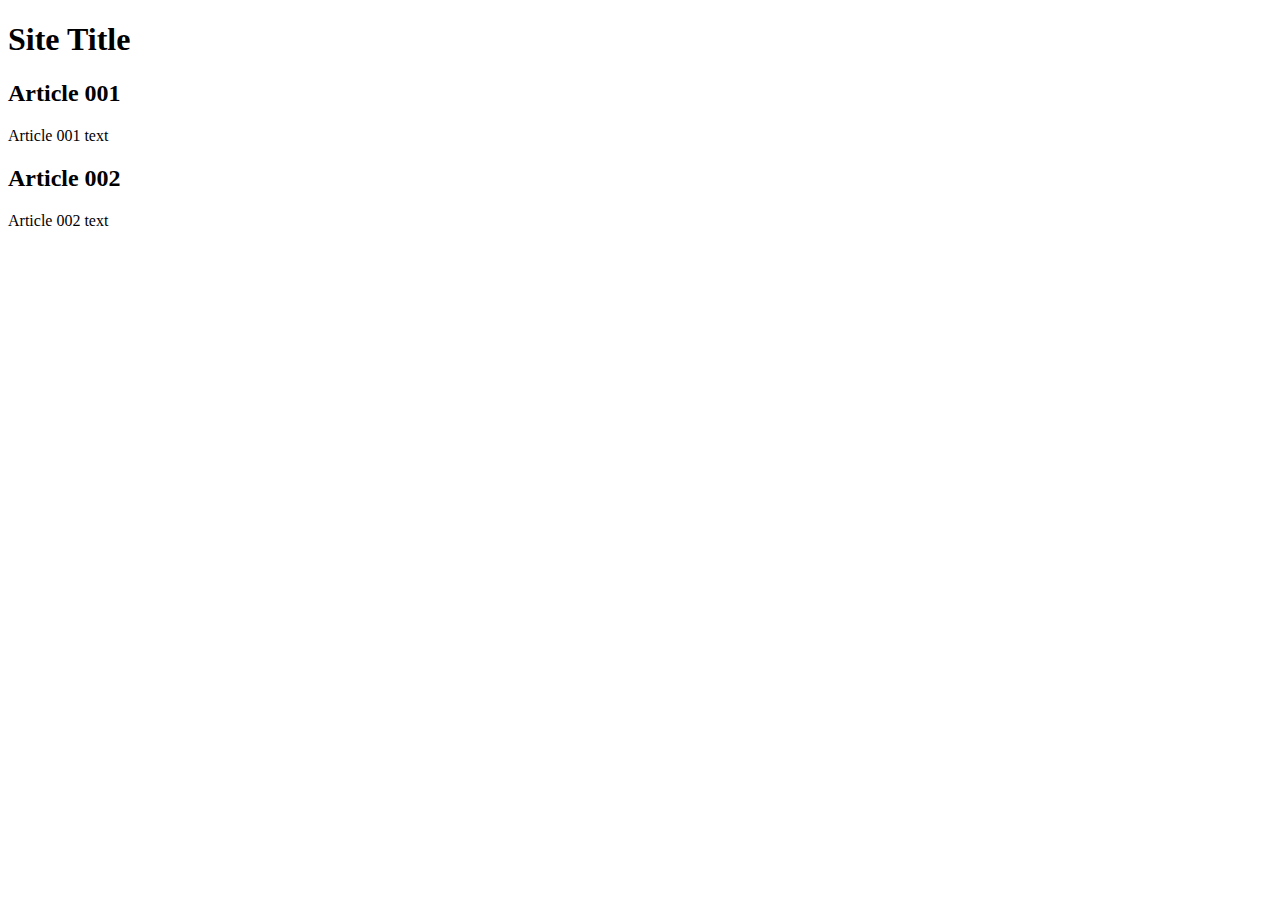
==== index.html @ 32209415 "Index creation" ====
<!DOCTYPE html>
<html lang="en">
<head>
    <meta charset="UTF-8">
    <meta http-equiv="X-UA-Compatible" content="IE=edge">
    <meta name="viewport" content="width=device-width, initial-scale=1.0">
    <title>Site Title</title>
</head>
<body>
    <main>
        <header>
            <h1>Site Title</h1>
        </header>
        <article>
            <h2>Article 001</h2>
            <p>Article 001 text</p>
        </article>
        <article>
            <h2>Article 002</h2>
            <p>Article 002 text</p>
        </article>
    </main>
</body>
</html>
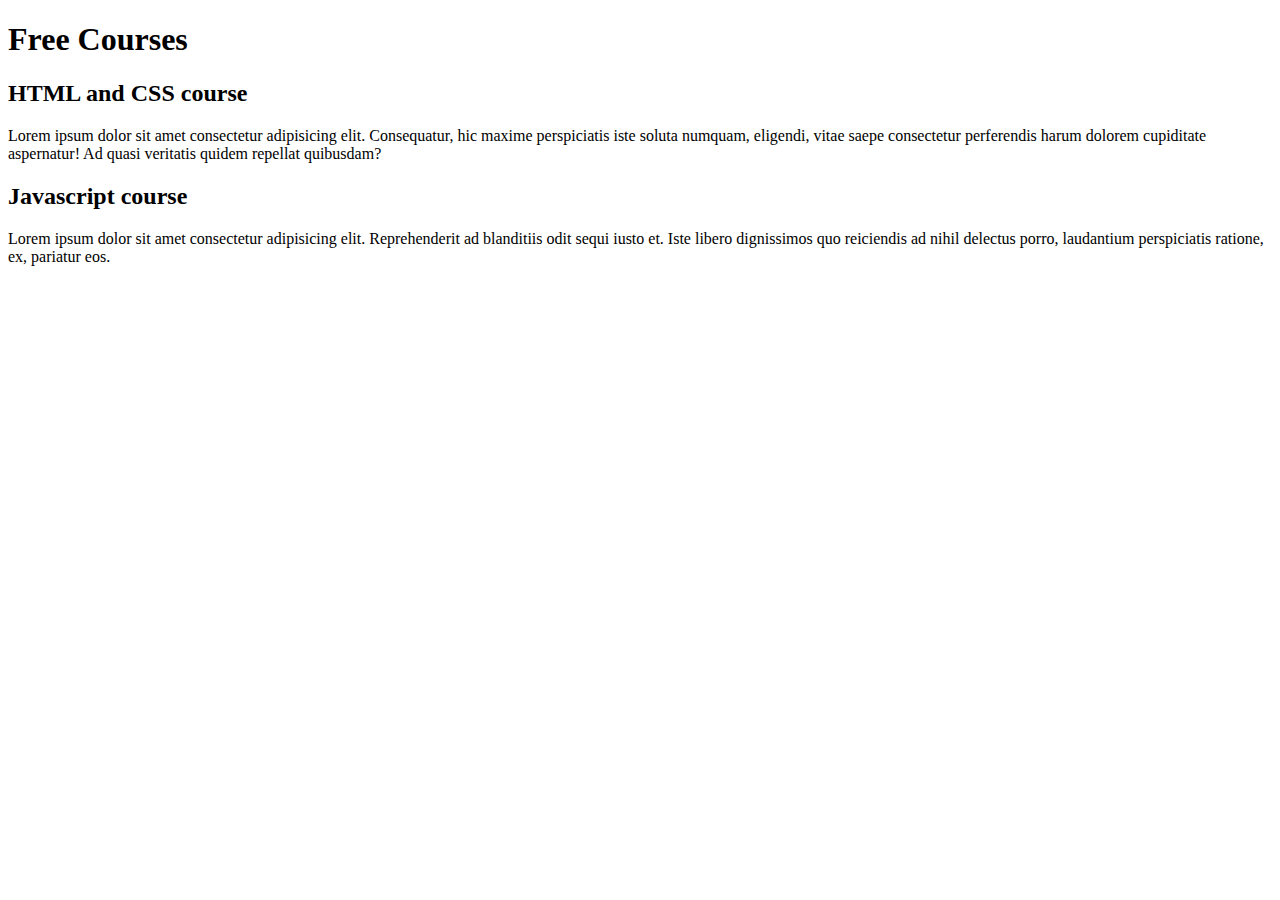
==== commit 9e8c735d: "started to write the content" ====
--- a/index.html
+++ b/index.html
@@ -9,15 +9,15 @@
 <body>
     <main>
         <header>
-            <h1>Site Title</h1>
+            <h1>Free Courses</h1>
         </header>
         <article>
-            <h2>Article 001</h2>
-            <p>Article 001 text</p>
+            <h2>HTML and CSS course</h2>
+            <p>Lorem ipsum dolor sit amet consectetur adipisicing elit. Consequatur, hic maxime perspiciatis iste soluta numquam, eligendi, vitae saepe consectetur perferendis harum dolorem cupiditate aspernatur! Ad quasi veritatis quidem repellat quibusdam?</p>
         </article>
         <article>
-            <h2>Article 002</h2>
-            <p>Article 002 text</p>
+            <h2>Javascript course</h2>
+            <p>Lorem ipsum dolor sit amet consectetur adipisicing elit. Reprehenderit ad blanditiis odit sequi iusto et. Iste libero dignissimos quo reiciendis ad nihil delectus porro, laudantium perspiciatis ratione, ex, pariatur eos.</p>
         </article>
     </main>
 </body>
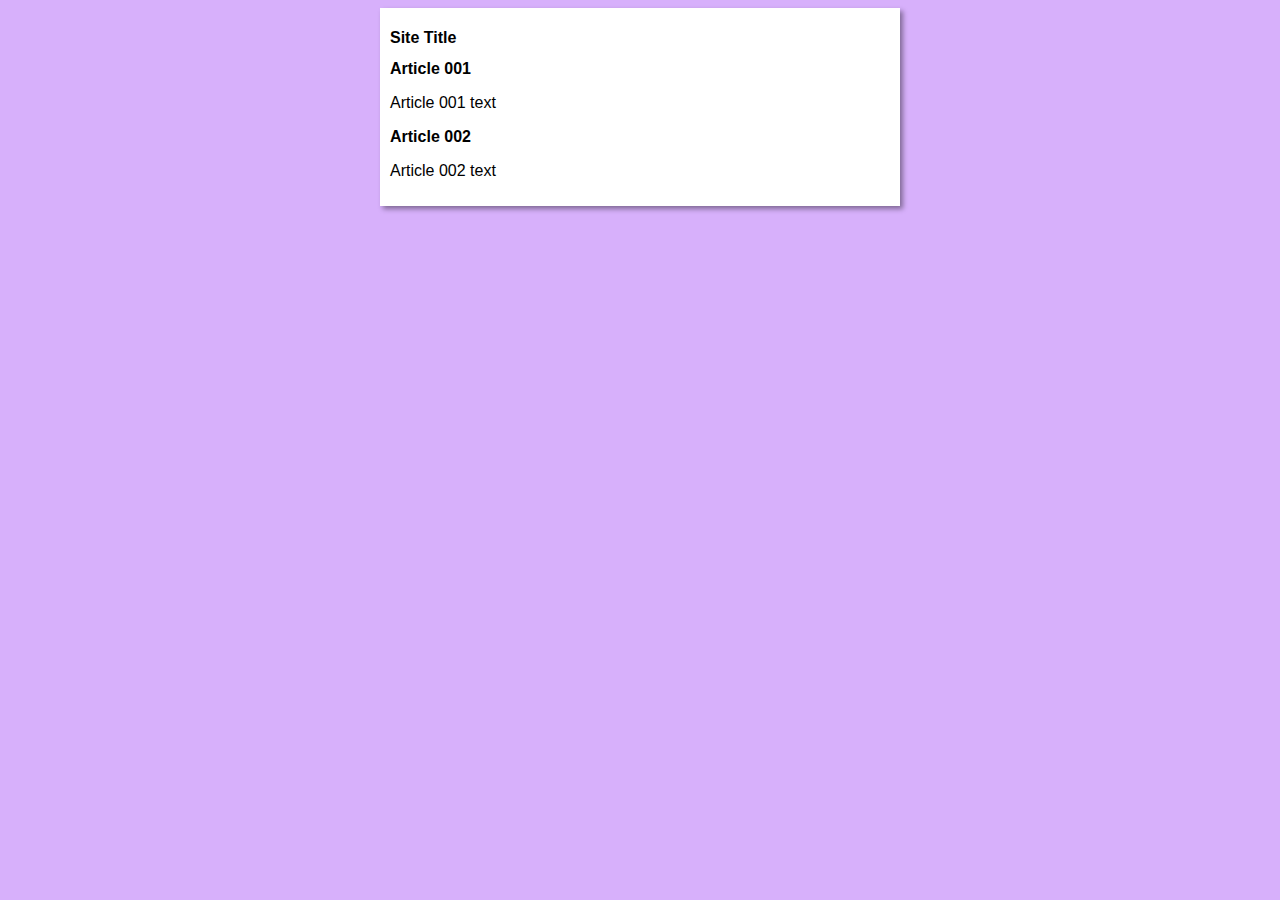
==== commit 9e3c4990: "started the design" ====
--- a/index.html
+++ b/index.html
@@ -5,19 +5,20 @@
     <meta http-equiv="X-UA-Compatible" content="IE=edge">
     <meta name="viewport" content="width=device-width, initial-scale=1.0">
     <title>Site Title</title>
+    <link rel="stylesheet" href="styles/style.css">
 </head>
 <body>
     <main>
         <header>
-            <h1>Free Courses</h1>
+            <h1>Site Title</h1>
         </header>
         <article>
-            <h2>HTML and CSS course</h2>
-            <p>Lorem ipsum dolor sit amet consectetur adipisicing elit. Consequatur, hic maxime perspiciatis iste soluta numquam, eligendi, vitae saepe consectetur perferendis harum dolorem cupiditate aspernatur! Ad quasi veritatis quidem repellat quibusdam?</p>
+            <h2>Article 001</h2>
+            <p>Article 001 text</p>
         </article>
         <article>
-            <h2>Javascript course</h2>
-            <p>Lorem ipsum dolor sit amet consectetur adipisicing elit. Reprehenderit ad blanditiis odit sequi iusto et. Iste libero dignissimos quo reiciendis ad nihil delectus porro, laudantium perspiciatis ratione, ex, pariatur eos.</p>
+            <h2>Article 002</h2>
+            <p>Article 002 text</p>
         </article>
     </main>
 </body>
--- a/styles/style.css
+++ b/styles/style.css
@@ -0,0 +1,17 @@
+*{
+    font-family: Arial, Helvetica, sans-serif;
+    font-size: 16px;
+}
+
+body{
+    background-color: rgb(215, 176, 251);
+
+}
+
+main{
+    background-color: white;
+    width: 500px;
+    margin: auto;
+    padding: 10px;
+    box-shadow: 3px 3px 5px rgba(0, 0, 0, 0.4);
+}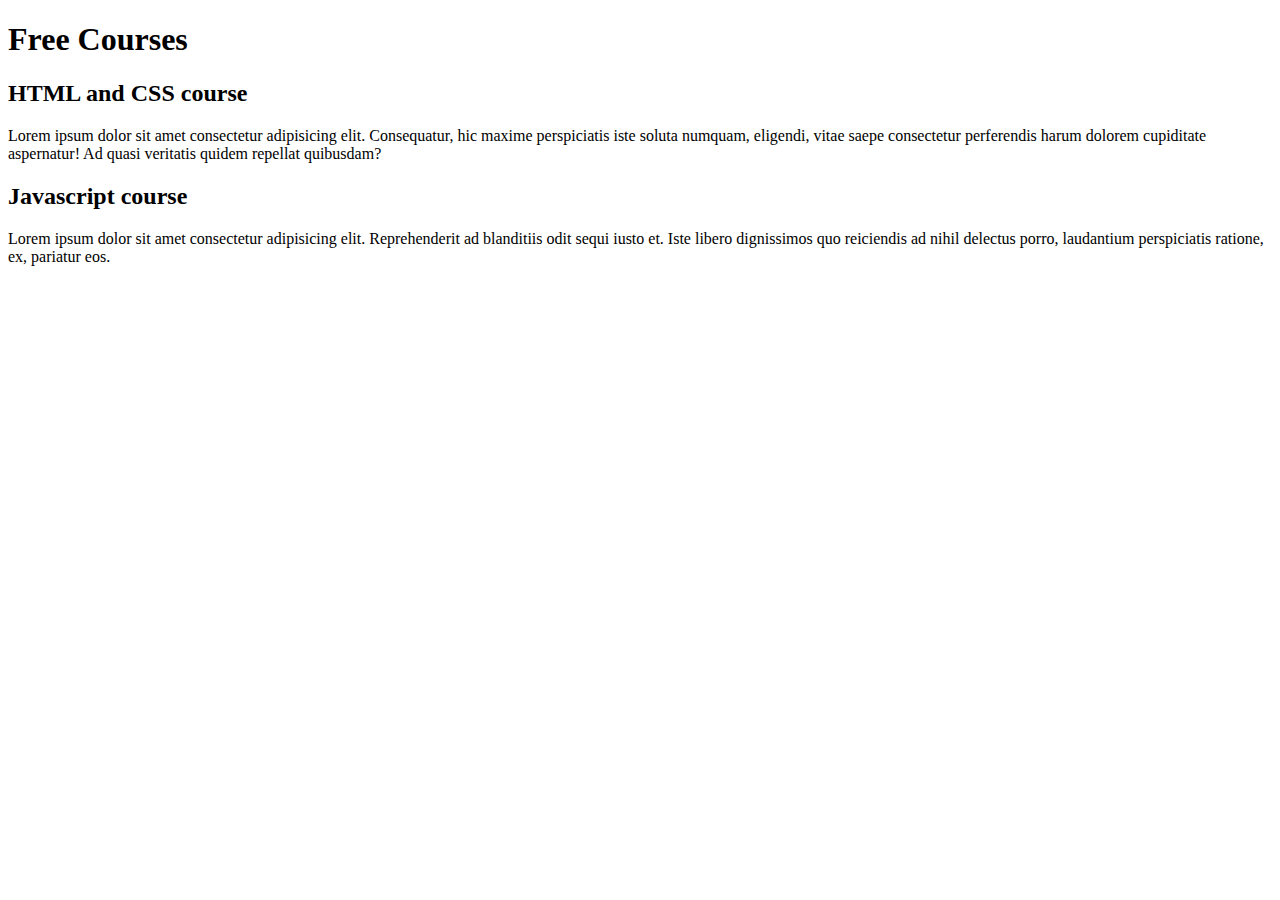
==== commit 1f6a3655: "title content" ====
--- a/index.html
+++ b/index.html
@@ -4,21 +4,20 @@
     <meta charset="UTF-8">
     <meta http-equiv="X-UA-Compatible" content="IE=edge">
     <meta name="viewport" content="width=device-width, initial-scale=1.0">
-    <title>Site Title</title>
-    <link rel="stylesheet" href="styles/style.css">
+    <title>CursoeVideo course</title>
 </head>
 <body>
     <main>
         <header>
-            <h1>Site Title</h1>
+            <h1>Free Courses</h1>
         </header>
         <article>
-            <h2>Article 001</h2>
-            <p>Article 001 text</p>
+            <h2>HTML and CSS course</h2>
+            <p>Lorem ipsum dolor sit amet consectetur adipisicing elit. Consequatur, hic maxime perspiciatis iste soluta numquam, eligendi, vitae saepe consectetur perferendis harum dolorem cupiditate aspernatur! Ad quasi veritatis quidem repellat quibusdam?</p>
         </article>
         <article>
-            <h2>Article 002</h2>
-            <p>Article 002 text</p>
+            <h2>Javascript course</h2>
+            <p>Lorem ipsum dolor sit amet consectetur adipisicing elit. Reprehenderit ad blanditiis odit sequi iusto et. Iste libero dignissimos quo reiciendis ad nihil delectus porro, laudantium perspiciatis ratione, ex, pariatur eos.</p>
         </article>
     </main>
 </body>
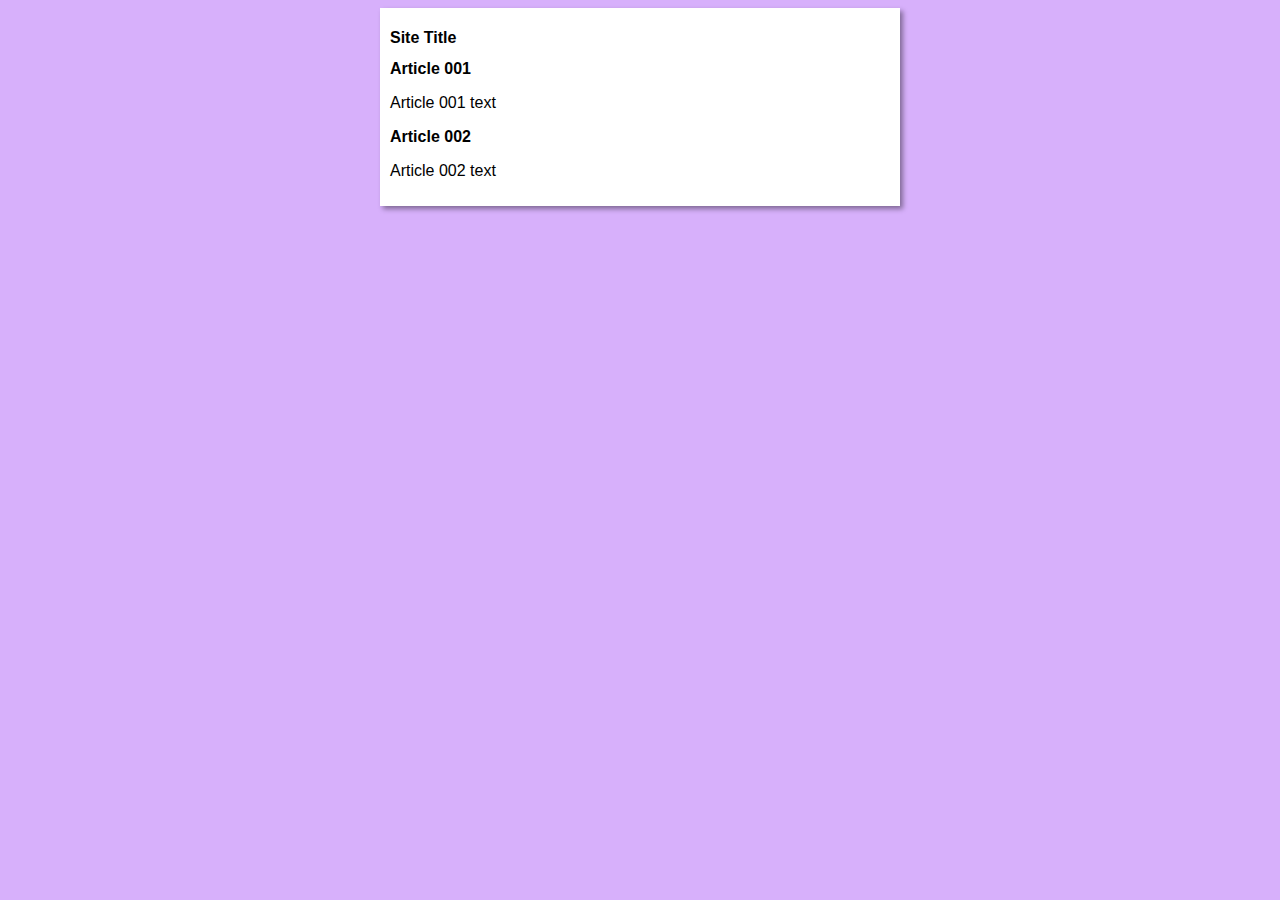
==== commit f6185037: "design title" ====
--- a/index.html
+++ b/index.html
@@ -4,20 +4,21 @@
     <meta charset="UTF-8">
     <meta http-equiv="X-UA-Compatible" content="IE=edge">
     <meta name="viewport" content="width=device-width, initial-scale=1.0">
-    <title>CursoeVideo course</title>
+    <title>CursoemVideo course</title>
+    <link rel="stylesheet" href="styles/style.css">
 </head>
 <body>
     <main>
         <header>
-            <h1>Free Courses</h1>
+            <h1>Site Title</h1>
         </header>
         <article>
-            <h2>HTML and CSS course</h2>
-            <p>Lorem ipsum dolor sit amet consectetur adipisicing elit. Consequatur, hic maxime perspiciatis iste soluta numquam, eligendi, vitae saepe consectetur perferendis harum dolorem cupiditate aspernatur! Ad quasi veritatis quidem repellat quibusdam?</p>
+            <h2>Article 001</h2>
+            <p>Article 001 text</p>
         </article>
         <article>
-            <h2>Javascript course</h2>
-            <p>Lorem ipsum dolor sit amet consectetur adipisicing elit. Reprehenderit ad blanditiis odit sequi iusto et. Iste libero dignissimos quo reiciendis ad nihil delectus porro, laudantium perspiciatis ratione, ex, pariatur eos.</p>
+            <h2>Article 002</h2>
+            <p>Article 002 text</p>
         </article>
     </main>
 </body>
--- a/styles/style.css
+++ b/styles/style.css
@@ -0,0 +1,17 @@
+*{
+    font-family: Arial, Helvetica, sans-serif;
+    font-size: 16px;
+}
+
+body{
+    background-color: rgb(215, 176, 251);
+
+}
+
+main{
+    background-color: white;
+    width: 500px;
+    margin: auto;
+    padding: 10px;
+    box-shadow: 3px 3px 5px rgba(0, 0, 0, 0.4);
+}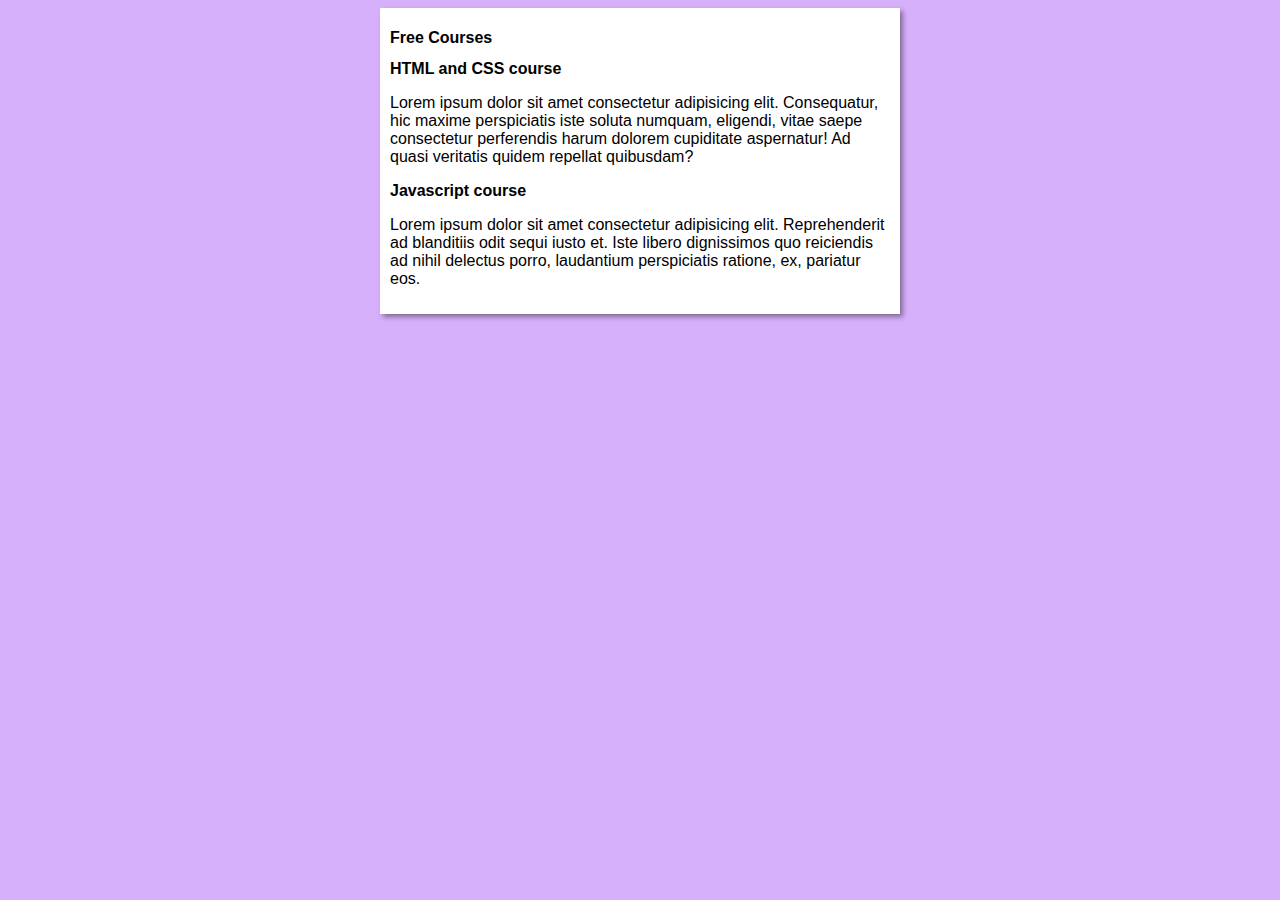
==== commit 2011f294: "Merge branch 'design'" ====
--- a/index.html
+++ b/index.html
@@ -10,15 +10,15 @@
 <body>
     <main>
         <header>
-            <h1>Site Title</h1>
+            <h1>Free Courses</h1>
         </header>
         <article>
-            <h2>Article 001</h2>
-            <p>Article 001 text</p>
+            <h2>HTML and CSS course</h2>
+            <p>Lorem ipsum dolor sit amet consectetur adipisicing elit. Consequatur, hic maxime perspiciatis iste soluta numquam, eligendi, vitae saepe consectetur perferendis harum dolorem cupiditate aspernatur! Ad quasi veritatis quidem repellat quibusdam?</p>
         </article>
         <article>
-            <h2>Article 002</h2>
-            <p>Article 002 text</p>
+            <h2>Javascript course</h2>
+            <p>Lorem ipsum dolor sit amet consectetur adipisicing elit. Reprehenderit ad blanditiis odit sequi iusto et. Iste libero dignissimos quo reiciendis ad nihil delectus porro, laudantium perspiciatis ratione, ex, pariatur eos.</p>
         </article>
     </main>
 </body>
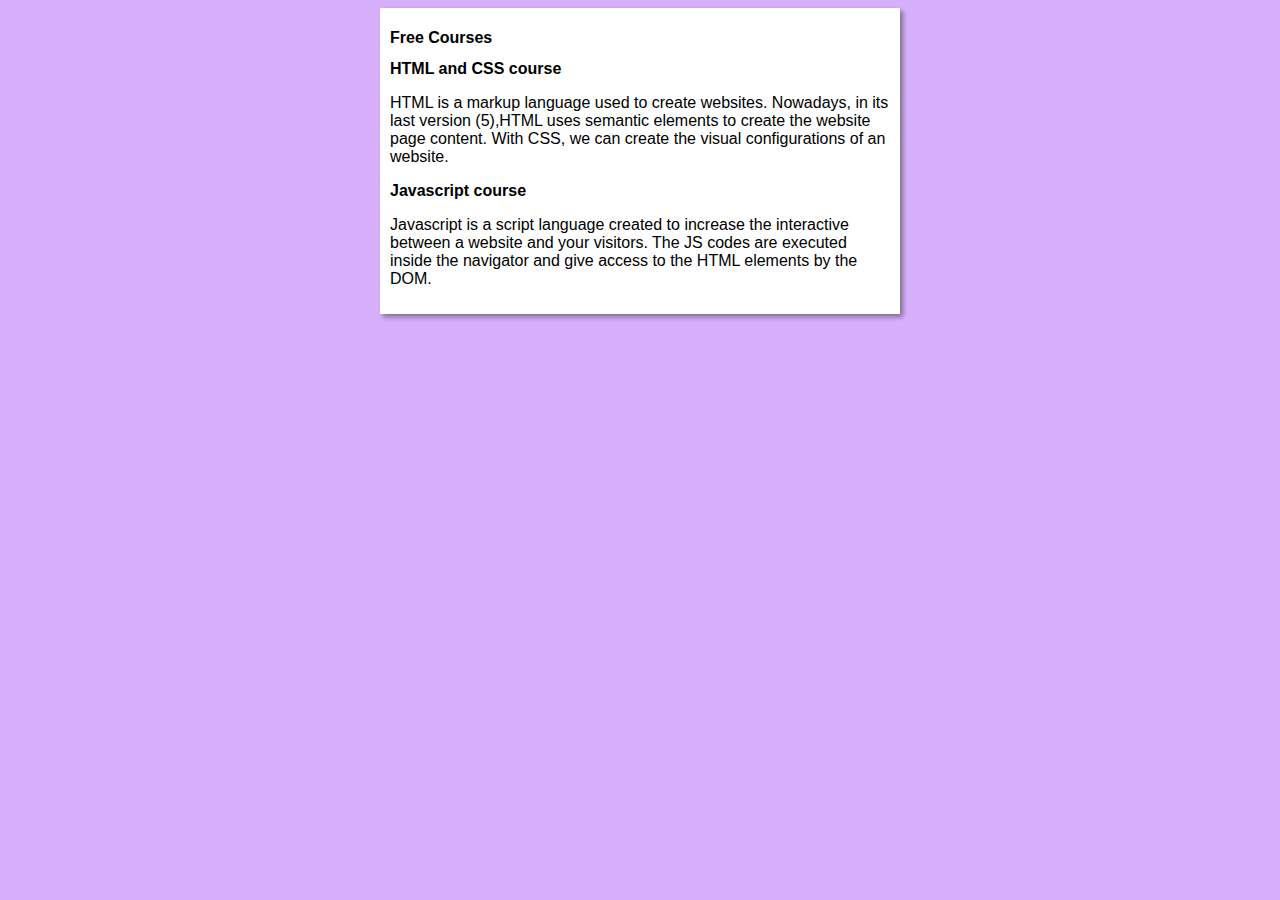
==== commit a69525f1: "images upload" ====
--- a/index.html
+++ b/index.html
@@ -14,11 +14,11 @@
         </header>
         <article>
             <h2>HTML and CSS course</h2>
-            <p>Lorem ipsum dolor sit amet consectetur adipisicing elit. Consequatur, hic maxime perspiciatis iste soluta numquam, eligendi, vitae saepe consectetur perferendis harum dolorem cupiditate aspernatur! Ad quasi veritatis quidem repellat quibusdam?</p>
+            <p>HTML is a markup language used to create websites. Nowadays, in its last version (5),HTML uses semantic elements to create the website page content. With CSS, we can create the visual configurations of an website.</p>
         </article>
         <article>
             <h2>Javascript course</h2>
-            <p>Lorem ipsum dolor sit amet consectetur adipisicing elit. Reprehenderit ad blanditiis odit sequi iusto et. Iste libero dignissimos quo reiciendis ad nihil delectus porro, laudantium perspiciatis ratione, ex, pariatur eos.</p>
+            <p>Javascript is a script language created to increase the interactive between a website and your visitors. The JS codes are executed inside the navigator and give access to the HTML elements by the DOM.</p>
         </article>
     </main>
 </body>
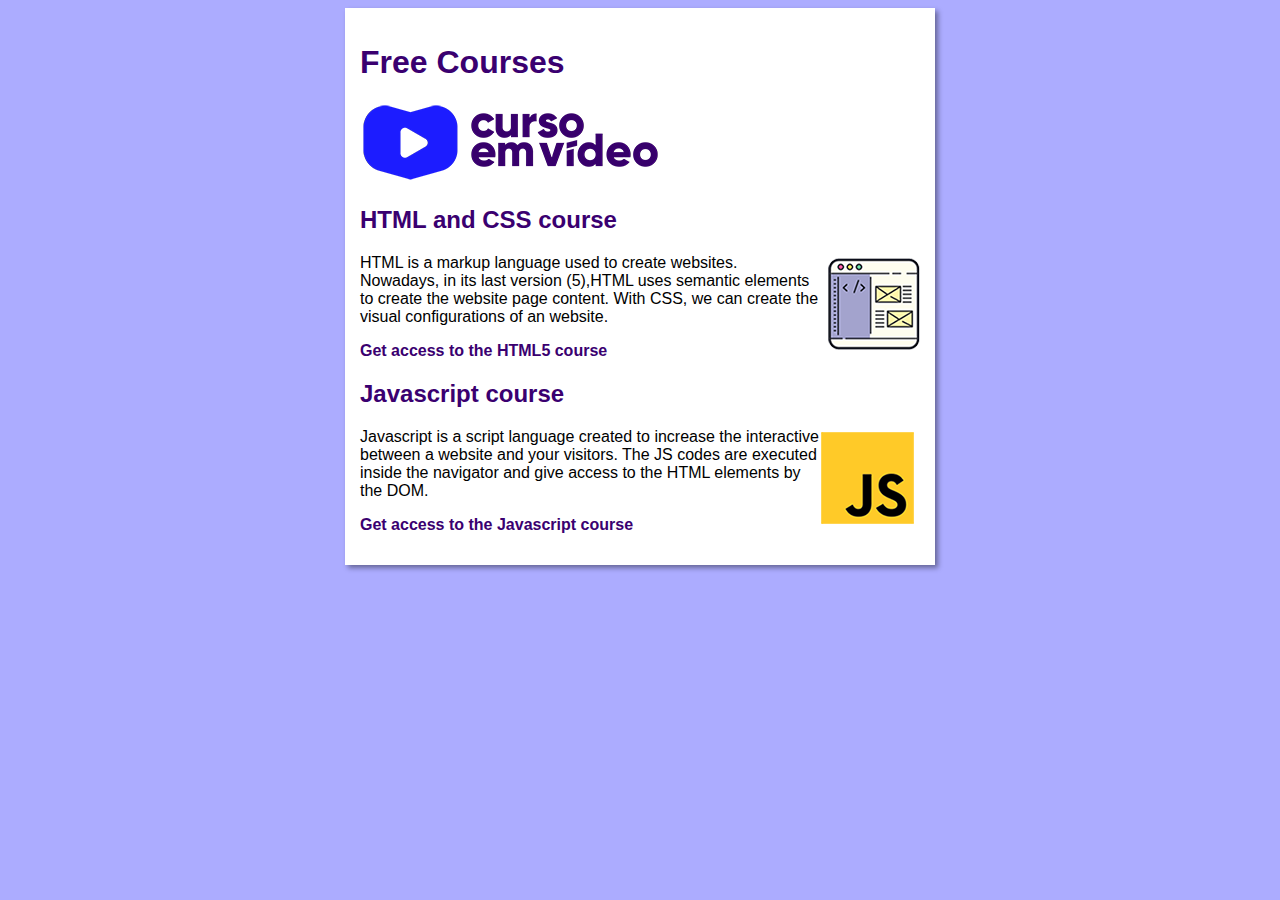
==== commit 04ba760b: "website uptades" ====
--- a/index.html
+++ b/index.html
@@ -11,14 +11,19 @@
     <main>
         <header>
             <h1>Free Courses</h1>
+            <img src="images/curso-em-video-cor.png" alt="Curso em Vídeo colored">
         </header>
         <article>
             <h2>HTML and CSS course</h2>
+            <img class="side" src="images/curso-html-css.png" alt="HTML course">
             <p>HTML is a markup language used to create websites. Nowadays, in its last version (5),HTML uses semantic elements to create the website page content. With CSS, we can create the visual configurations of an website.</p>
+            <p><a href="html-course.html">Get access to the HTML5 course</a></p>
         </article>
         <article>
             <h2>Javascript course</h2>
+            <img class="side" src="images/curso-javascript.png" alt="JS course">
             <p>Javascript is a script language created to increase the interactive between a website and your visitors. The JS codes are executed inside the navigator and give access to the HTML elements by the DOM.</p>
+            <p><a href="js-course.html">Get access to the Javascript course</a></p>
         </article>
     </main>
 </body>
--- a/styles/style.css
+++ b/styles/style.css
@@ -4,14 +4,38 @@
 }
 
 body{
-    background-color: rgb(215, 176, 251);
+    background-color: #acacff;
 
 }
 
 main{
     background-color: white;
-    width: 500px;
+    width: 560px;
     margin: auto;
-    padding: 10px;
+    padding: 15px;
     box-shadow: 3px 3px 5px rgba(0, 0, 0, 0.4);
+}
+
+h1{
+    font-size: 2em;
+    color: rgb(58, 0, 112);
+}
+h2{
+    font-size: 1.5em;
+    color: rgb(58, 0, 112);
+}
+
+img.side{
+    float: right;
+}
+
+a{
+    text-decoration: none;
+    font-weight: bold;
+    color: rgb(58, 0, 112);
+}
+
+a:hover{
+    text-decoration: underline;
+    color: rgb(26, 26, 255);
 }